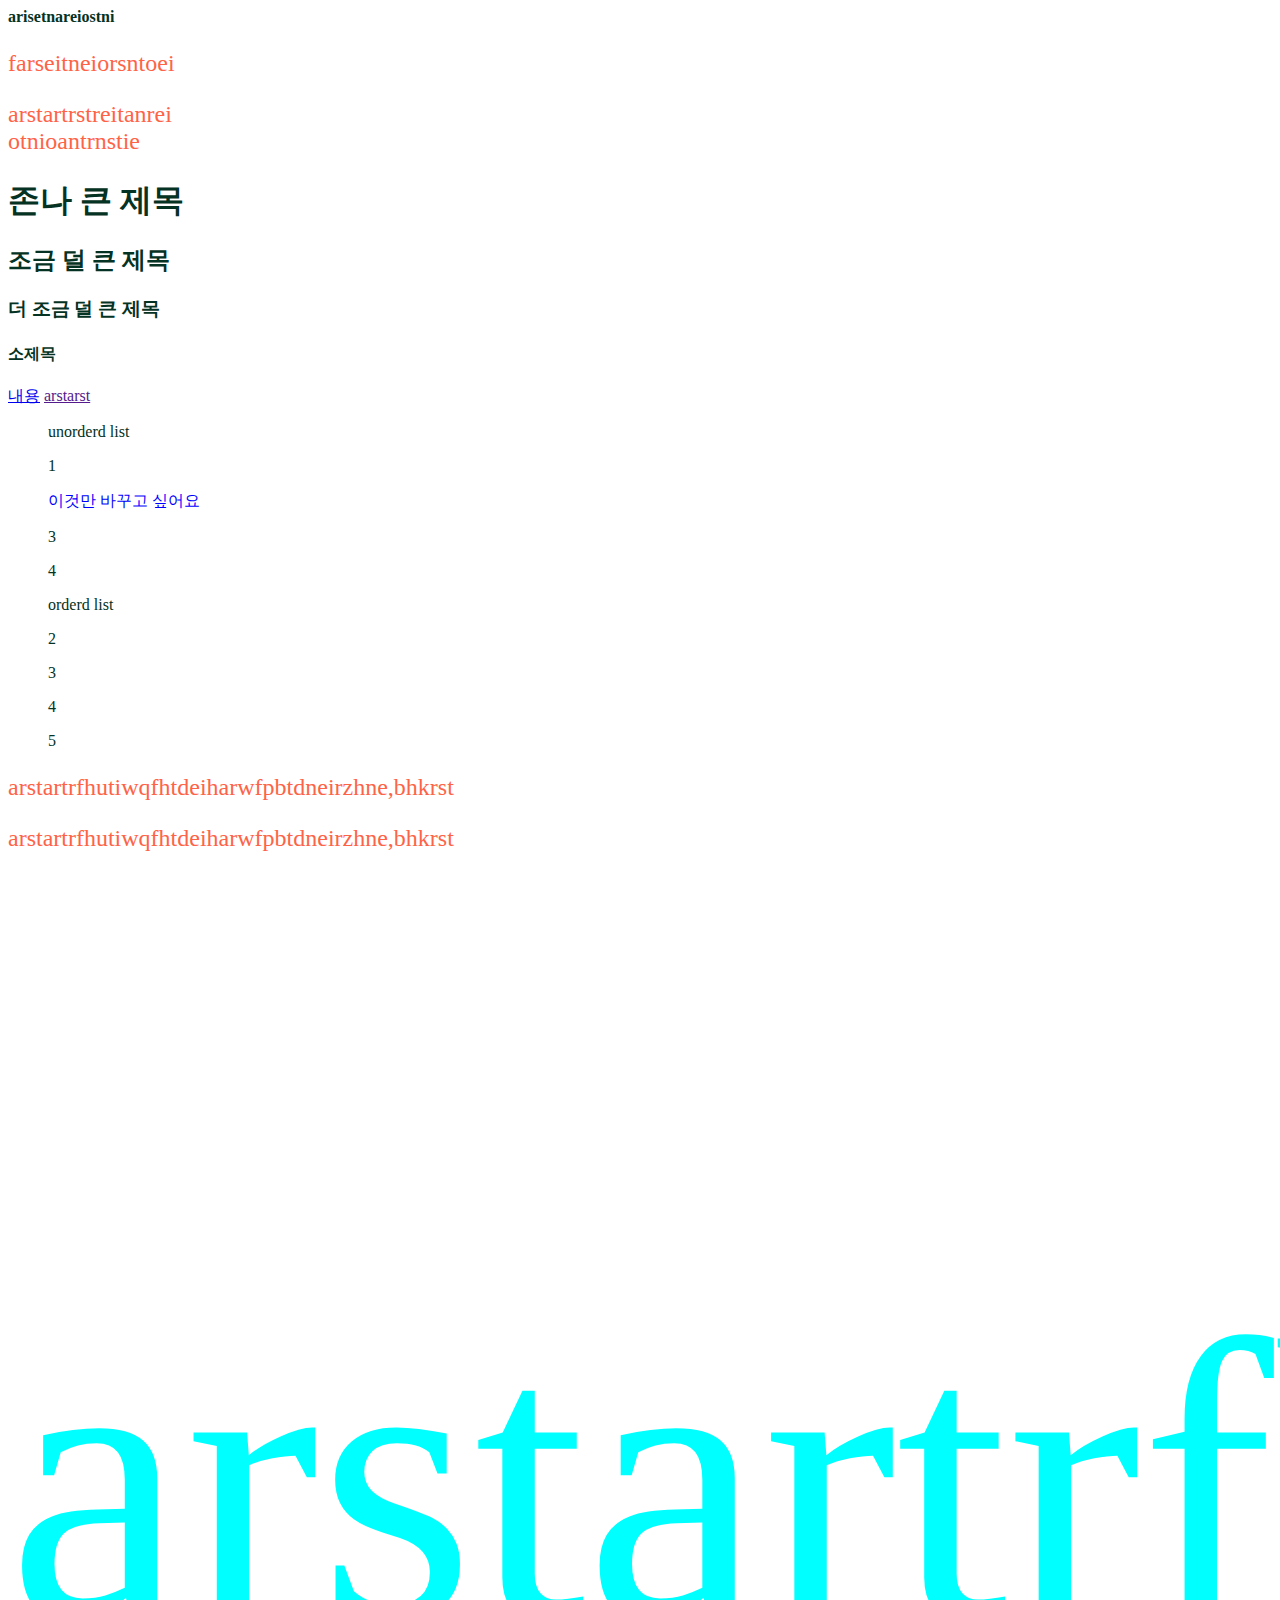
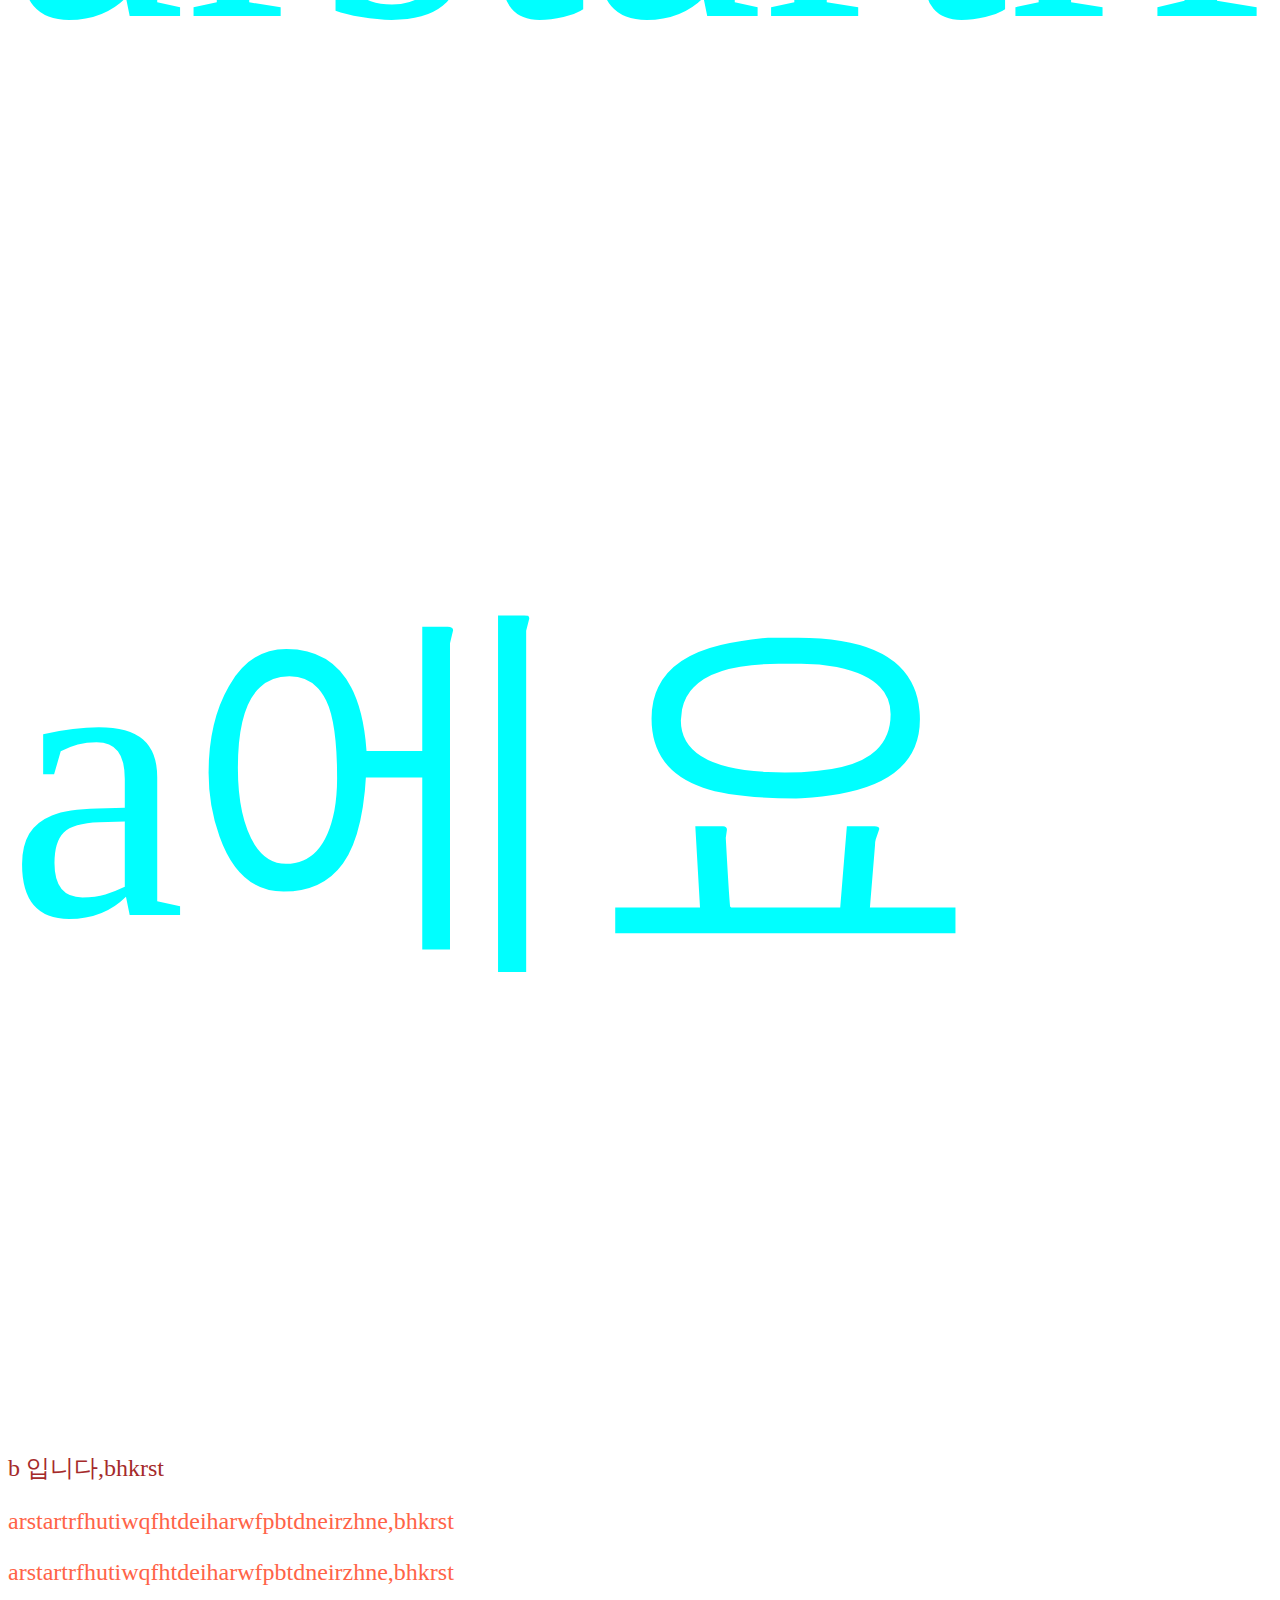
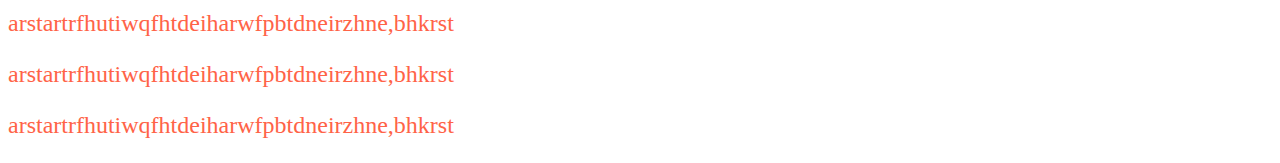
==== arst/index.html @ 636acd36 "first" ====
<html>
  <head>
    <title>tlqkf</title>
    <link rel="stylesheet" href="style.css" />
  </head>
  <body>
    <strong>arisetnareiostni</strong>
    <p class="param first fuckyou" id="느거멍">farseitneiorsntoei</p>
    <p>arstartrstreitanrei<br />otnioantrnstie</p>
    <h1>존나 큰 제목</h1>
    <h2>조금 덜 큰 제목</h2>
    <h3>더 조금 덜 큰 제목</h3>
    <h4>소제목</h4>
    <a href="https://www.google.com" target="_blank">내용</a>
    <a href="">arstarst</a>
    <ul>
      unorderd list
    </ul>
    <ul>
      1
    </ul>
    <ul id="애미시발">
      이것만 바꾸고 싶어요
    </ul>
    <ul>
      3
    </ul>
    <ul>
      4
    </ul>
    <ol>
      orderd list
    </ol>
    <ol>
      2
    </ol>
    <ol>
      3
    </ol>
    <ol>
      4
    </ol>
    <ol>
      5
    </ol>

    <div>
      <p>arstartrfhutiwqfhtdeiharwfpbtdneirzhne,bhkrst</p>
      <p>arstartrfhutiwqfhtdeiharwfpbtdneirzhne,bhkrst</p>
      <p id="넌-특별해">arstartrfhutiwqfhtdeiharwfpbtdneirzhne,bhkrst</p>
      <p class="a" id="넌-특별해">a에요</p>
      <p class="a b c">b 입니다,bhkrst</p>
      <p>arstartrfhutiwqfhtdeiharwfpbtdneirzhne,bhkrst</p>
      <p>arstartrfhutiwqfhtdeiharwfpbtdneirzhne,bhkrst</p>
      <p>arstartrfhutiwqfhtdeiharwfpbtdneirzhne,bhkrst</p>
      <p>arstartrfhutiwqfhtdeiharwfpbtdneirzhne,bhkrst</p>
      <p>arstartrfhutiwqfhtdeiharwfpbtdneirzhne,bhkrst</p>
    </div>
  </body>
</html>
---- arst/style.css ----
p {
  font-size: 24px;
  color: tomato;
}

body {
  color: rgb(4, 50, 35);
}

/* ul {
  color: brown;
} */

#애미시발 {
  color: blue;
}

#넌-특별해 {
  font-size: 400px;
  color: aqua;
}

.a {
  color: blueviolet;
}

.b {
  color: brown;
}
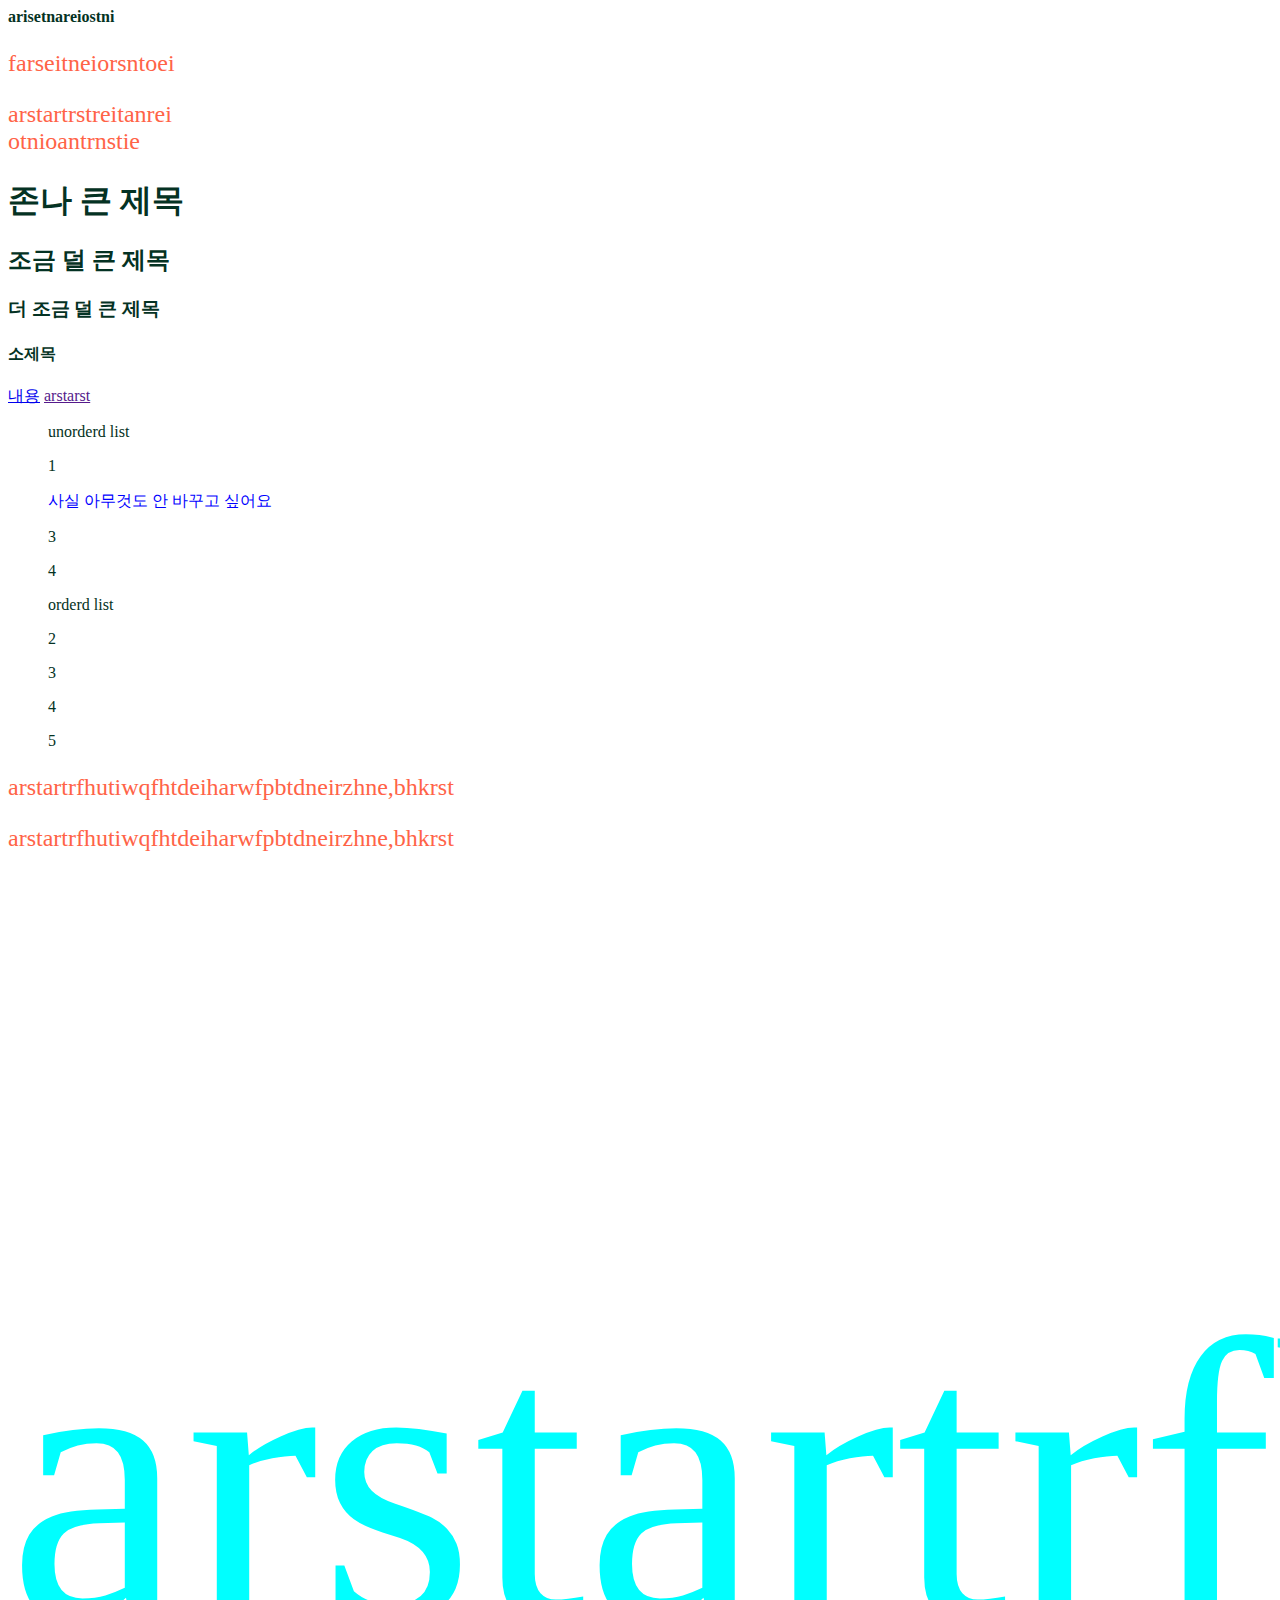
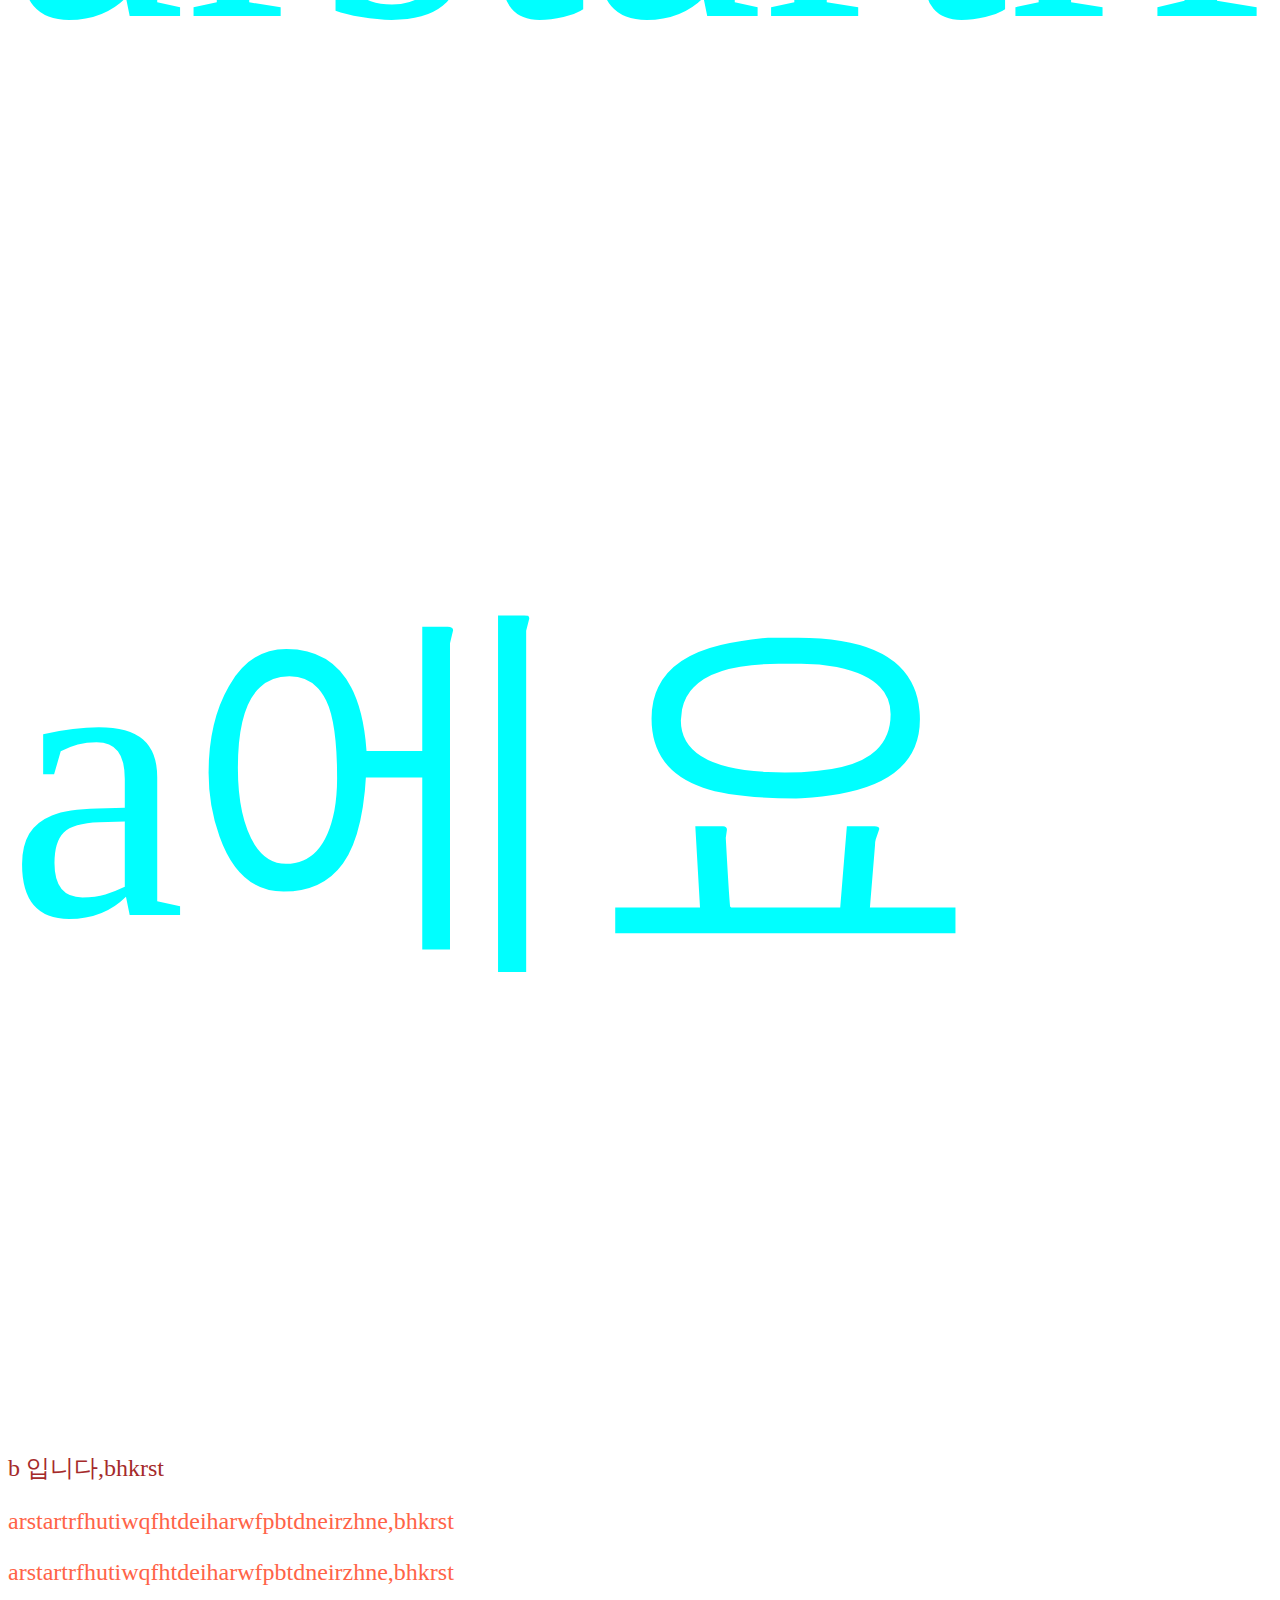
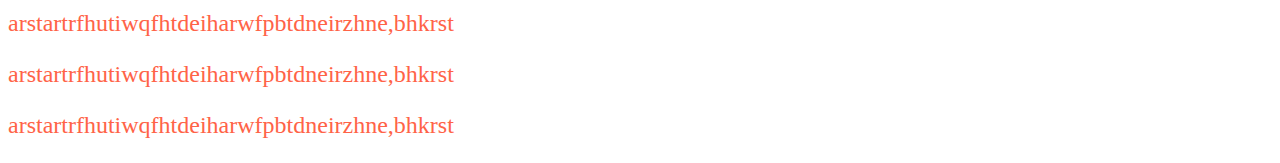
==== commit 093e6c83: "change index.html for test" ====
--- a/arst/index.html
+++ b/arst/index.html
@@ -5,7 +5,7 @@
   </head>
   <body>
     <strong>arisetnareiostni</strong>
-    <p class="param first fuckyou" id="느거멍">farseitneiorsntoei</p>
+    <p class="param first fuckyou" id="느거멍-꽝">farseitneiorsntoei</p>
     <p>arstartrstreitanrei<br />otnioantrnstie</p>
     <h1>존나 큰 제목</h1>
     <h2>조금 덜 큰 제목</h2>
@@ -20,7 +20,8 @@
       1
     </ul>
     <ul id="애미시발">
-      이것만 바꾸고 싶어요
+      <!-- 이것만 바꾸고 싶어요 -->
+      사실 아무것도 안 바꾸고 싶어요
     </ul>
     <ul>
       3
--- a/arst/style.css
+++ b/arst/style.css
@@ -15,6 +15,8 @@
   color: blue;
 }
 
+/* 느금마 */
+
 #넌-특별해 {
   font-size: 400px;
   color: aqua;
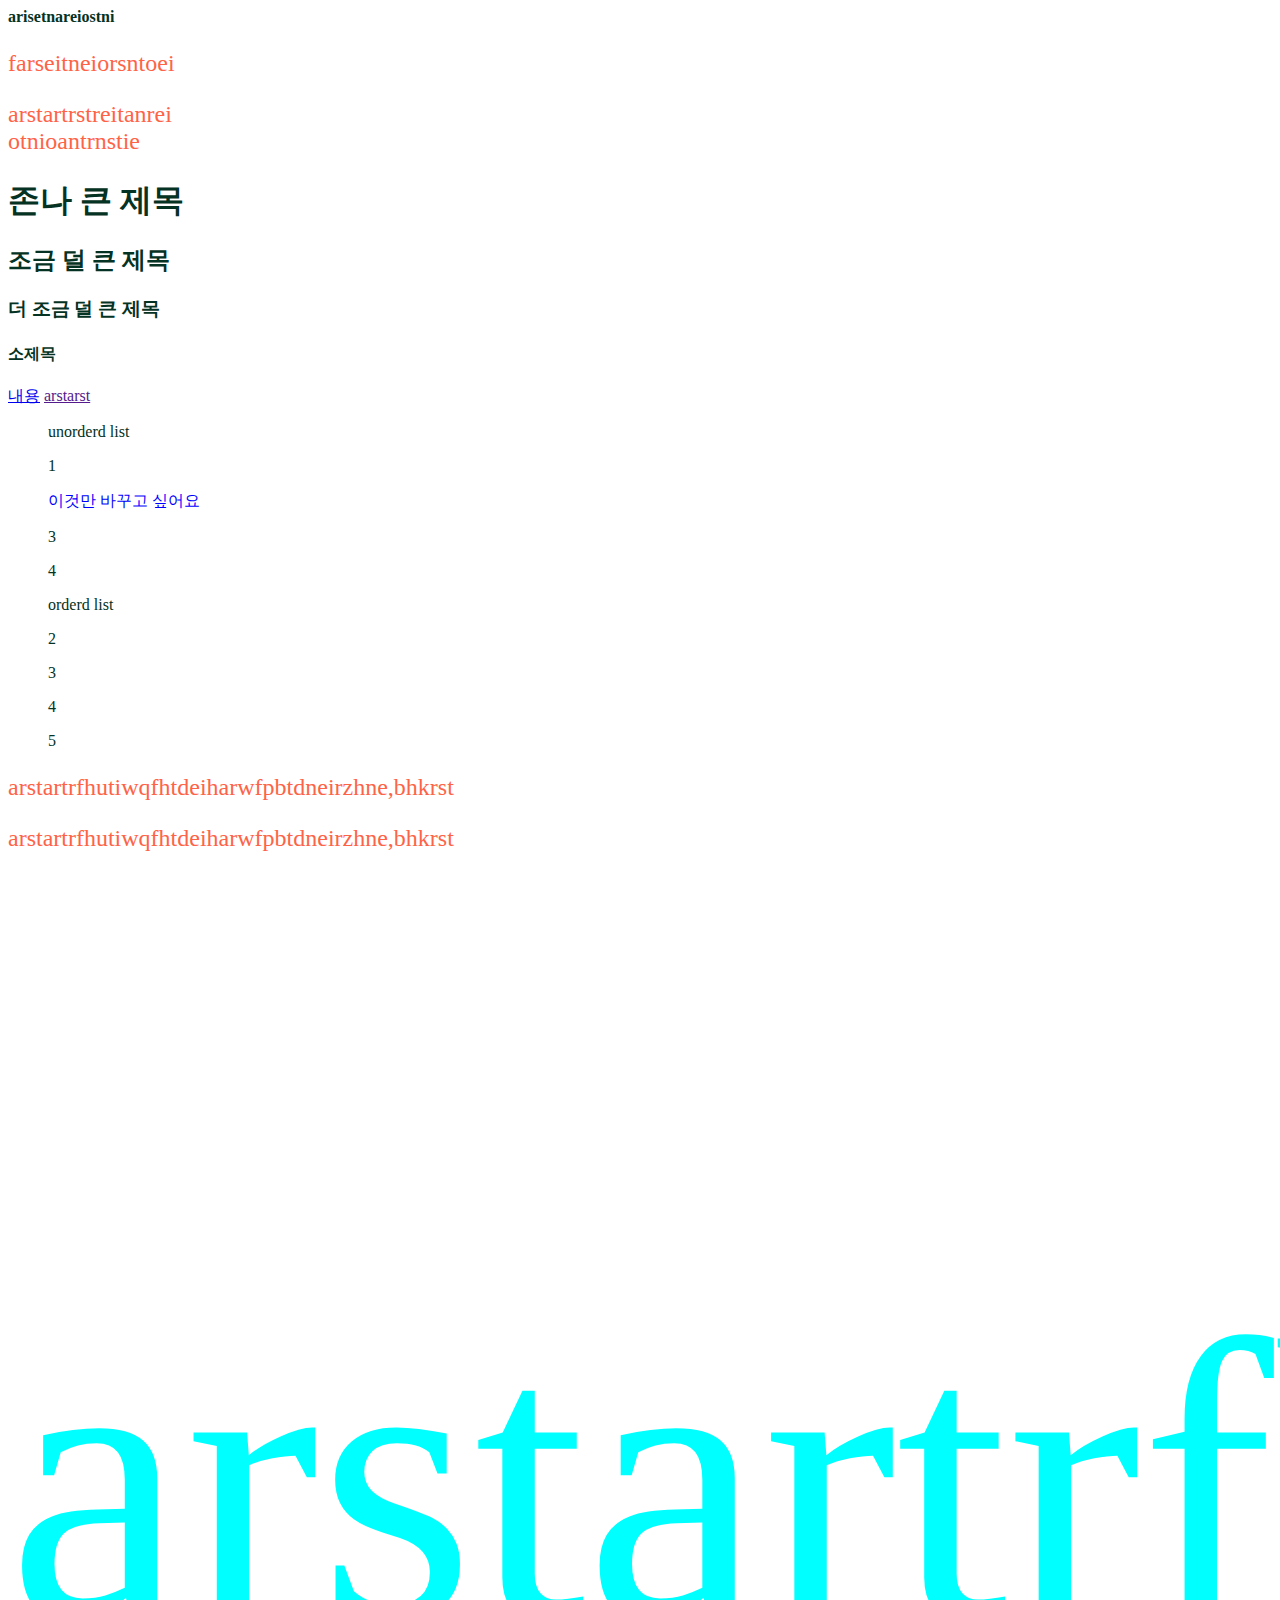
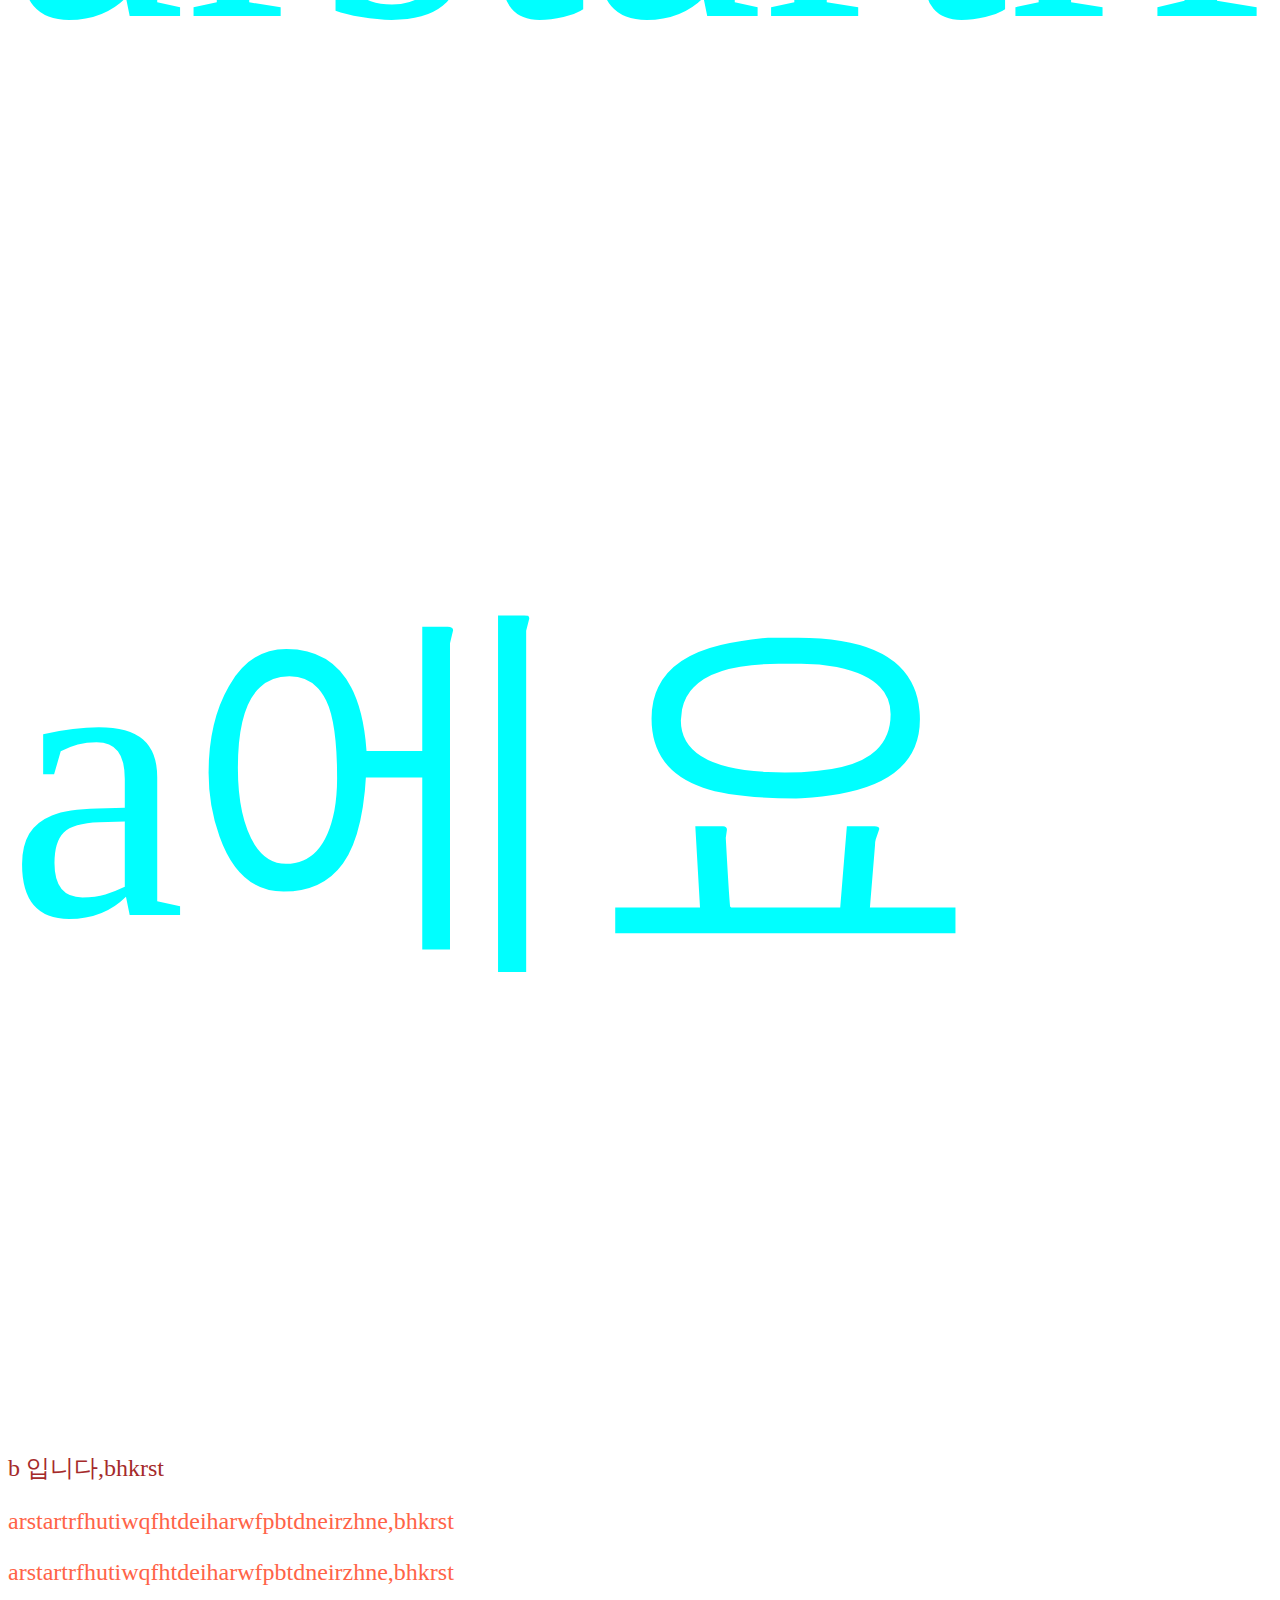
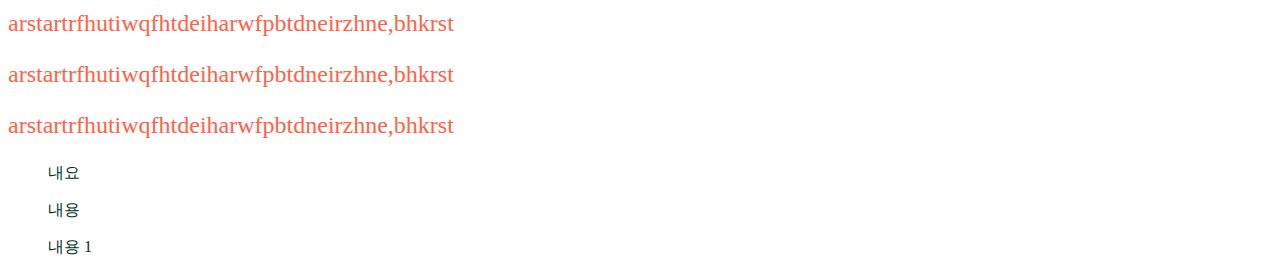
==== commit e8759790: "resetting" ====
--- a/arst/index.html
+++ b/arst/index.html
@@ -20,8 +20,7 @@
       1
     </ul>
     <ul id="애미시발">
-      <!-- 이것만 바꾸고 싶어요 -->
-      사실 아무것도 안 바꾸고 싶어요
+      이것만 바꾸고 싶어요
     </ul>
     <ul>
       3
@@ -57,5 +56,17 @@
       <p>arstartrfhutiwqfhtdeiharwfpbtdneirzhne,bhkrst</p>
       <p>arstartrfhutiwqfhtdeiharwfpbtdneirzhne,bhkrst</p>
     </div>
+
+    <div>
+      <ol>
+        내요
+      </ol>
+      <ol>
+        내용
+      </ol>
+      <ol>
+        내용 1
+      </ol>
+    </div>
   </body>
 </html>
